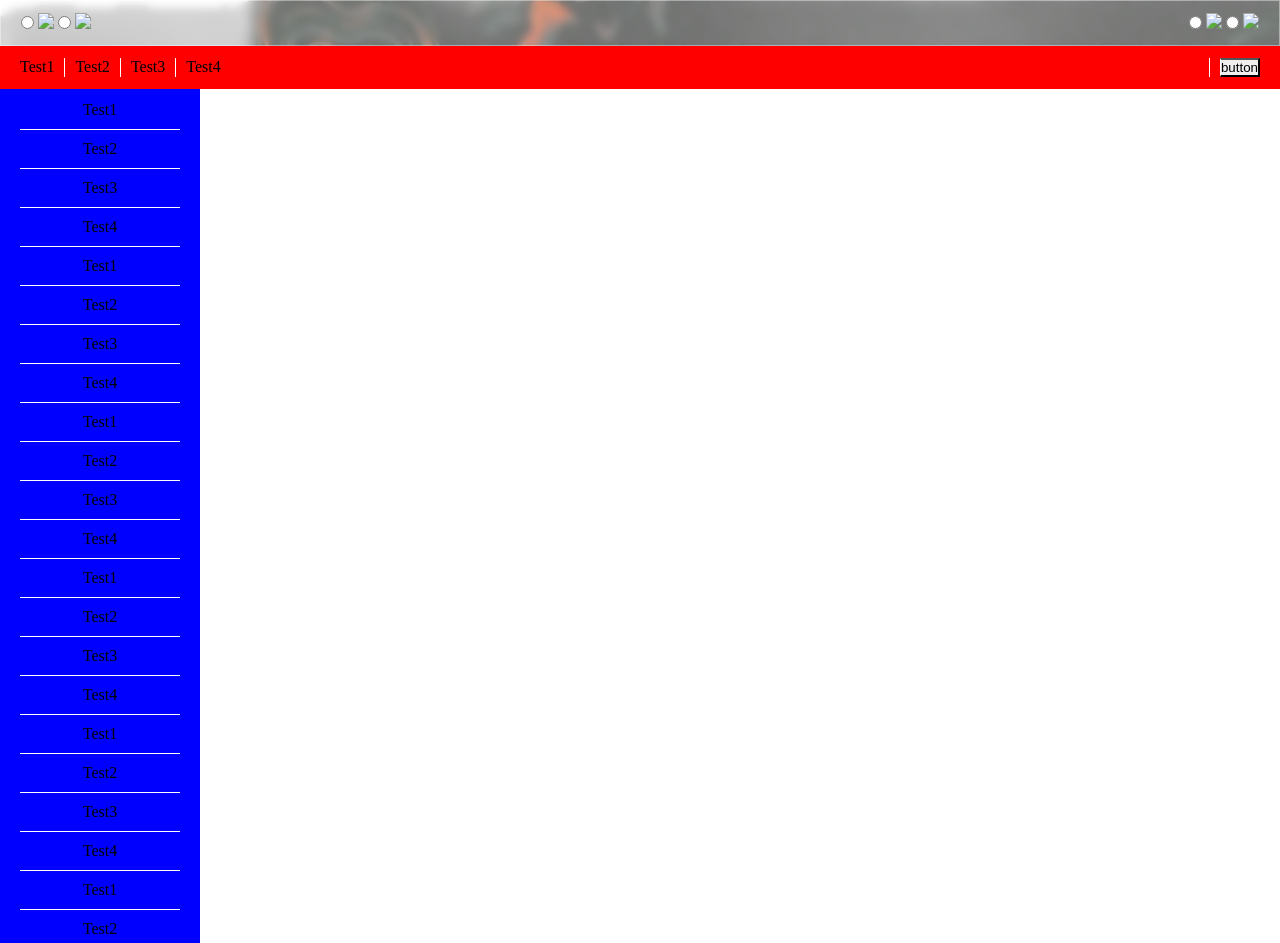
==== editor.html @ afebd8cc "editor wip" ====
<!DOCTYPE html>
<html lang="en">
<head>
    <meta charset="UTF-8">
    <meta name="viewport" content="width=device-width, initial-scale=1.0">
    <title>Project Reflection</title>
    <link rel="stylesheet" href="style/style.css">
    <link rel="stylesheet" href="style/editor.css">
</head>
<body>
    <header class="glass">
        <div class="radio-choice">
            <input type="radio" name="language" id="eng">
            <label for="eng"><img src="#"></label>
            <input type="radio" name="language" id="ukr">
            <label for="ukr"><img src="#"></label>
        </div>
        <div clas="radio-choice">
            <input type="radio" name="theme" id="light">
            <label for="light"><img src="#"></label>
            <input type="radio" name="theme" id="dark">
            <label for="dark"><img src="#"></label>
        </div>
    </header>

    <main>
        <div class="top-menu">
            <div class="option">Test1</div>
            <div class="option">Test2</div>
            <div class="option">Test3</div>
            <div class="option">Test4</div>
            <div class="button-wrapper">
                <button>button</button>
            </div>
        </div>
        <div class="editor-wrapper">
            <div class="left-menu">
                <div class="option">Test1</div>
                <div class="option">Test2</div>
                <div class="option">Test3</div>
                <div class="option">Test4</div>

                <div class="option">Test1</div>
                <div class="option">Test2</div>
                <div class="option">Test3</div>
                <div class="option">Test4</div>

                <div class="option">Test1</div>
                <div class="option">Test2</div>
                <div class="option">Test3</div>
                <div class="option">Test4</div>
                
                <div class="option">Test1</div>
                <div class="option">Test2</div>
                <div class="option">Test3</div>
                <div class="option">Test4</div>
                
                <div class="option">Test1</div>
                <div class="option">Test2</div>
                <div class="option">Test3</div>
                <div class="option">Test4</div>
                
                <div class="option">Test1</div>
                <div class="option">Test2</div>
                <div class="option">Test3</div>
                <div class="option">Test4</div>
            </div>
            <div class="canvas">
                
            </div>
        </div>
    </main>
    

    <script src="style.js"></script>
</body>
</html>
---- style/style.css ----
:root{
    --glass-bg: rgba(255, 255, 255, 0.4);
    --glass-border: 1px solid rgba(255, 255, 255, 0.4);
    --glass-backdrop-filter: blur(4px);
    --padding-default: 12px 20px;
}
*{
    margin: 0;
    padding: 0;
    box-sizing: border-box;
}
body{
    display: flex;
    flex-direction: column;
    height: 100vh;
    margin: 0;
    /* TEMPORARY */
    background-image: url(../imgs/inspo1.png);
    background-repeat: no-repeat;
    background-size: cover;
}
.glass{
    background: var(--glass-bg);
    border: var(--glass-border);
    color: white;
    transition: all 0.5s ease;
    backdrop-filter: var(--glass-backdrop-filter);
}
header{
    z-index: 10;
    display: flex;
    justify-content: space-between;
    align-items: center;
    padding: var(--padding-default);
}
main{
    height:0;
    z-index: 10;
    flex-grow: 1;
    align-content: center;
    text-align: center;
    h1, h2{
        color: white;
    }
    h1{
        font-size: 7.5rem;
        margin-bottom: 25px;
        margin: 0;
    }
    h2{
        font-size: 4rem;
        margin: 0 0 20px 0;
    }
}
---- style/editor.css ----
main{
    display: flex;
    flex-direction: column;
    list-style: none;
}
/* TOP MENU */
.top-menu{
    background-color: red;

    display: flex;
    flex-direction: row;
    gap: 10px;
    padding: var(--padding-default);
    .button-wrapper{
        margin-left: auto;
        border-left: 1px solid white;
        padding-left: 10px;
    }
    button{
        border-left: 1px solid white;
    }
    .option{
        padding-right: 10px;
        border-right: 1px solid white;
    }
    :nth-last-child(1 of .option){
        border-right: none;
    }
}
.editor-wrapper{
    flex-grow: 1;
    display: flex;
    flex-direction: row;
    max-height: 100%;
}
/* LEFT MENU */
.left-menu{
    background-color: blue;
    width: 15%;
    min-width: 200px;
    max-width: 750px;
    height: auto;
    padding: var(--padding-default);
    overflow: scroll;
    display: flex;
    flex-direction: column;
    gap: 10px;
    .option{
        padding-bottom: 10px;
        border-bottom: 1px solid white;
    }
    :nth-last-child(1 of .option){
        border-bottom: none;
    }
}
.canvas{
    flex-grow: 1;
    background-color: white;
}
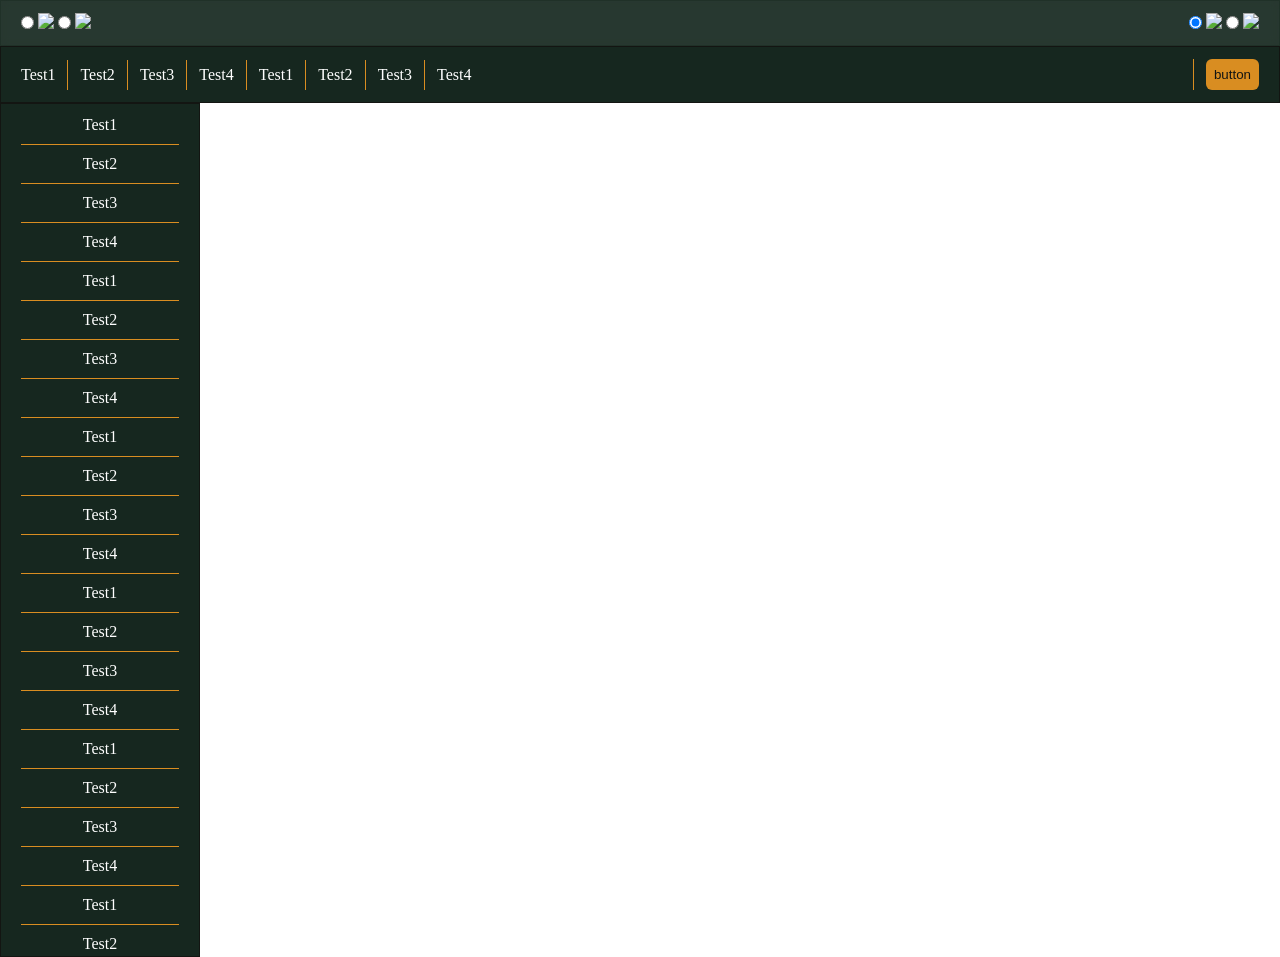
==== commit 4bd2d274: "colors wip" ====
--- a/editor.html
+++ b/editor.html
@@ -16,7 +16,7 @@
             <label for="ukr"><img src="#"></label>
         </div>
         <div clas="radio-choice">
-            <input type="radio" name="theme" id="light">
+            <input type="radio" name="theme" id="light" checked>
             <label for="light"><img src="#"></label>
             <input type="radio" name="theme" id="dark">
             <label for="dark"><img src="#"></label>
@@ -29,6 +29,12 @@
             <div class="option">Test2</div>
             <div class="option">Test3</div>
             <div class="option">Test4</div>
+
+            <div class="option">Test1</div>
+            <div class="option">Test2</div>
+            <div class="option">Test3</div>
+            <div class="option">Test4</div>
+            
             <div class="button-wrapper">
                 <button>button</button>
             </div>
@@ -72,6 +78,6 @@
     </main>
     
 
-    <script src="style.js"></script>
+    <script src="style/style.js"></script>
 </body>
 </html>
--- a/style/style.css
+++ b/style/style.css
@@ -1,6 +1,18 @@
 :root{
-    --glass-bg: rgba(255, 255, 255, 0.4);
-    --glass-border: 1px solid rgba(255, 255, 255, 0.4);
+    --glass-bg: rgba(22, 39, 31, 0.4);
+    --glass-border: 1px solid rgba(22, 39, 31, 0.4);
+    --glass-text: white;
+
+    --ui-bg: rgb(22, 39, 31);
+    --ui-border: rgb(19, 21, 18);
+    --ui-faded: rgb(53, 69, 60);
+    --ui-text: white;
+
+    --accent: rgb(217, 141, 33);
+    --accent-border: rgb(159, 51, 19);
+    --accent-faded: rgb(209, 122, 58);
+    --accent-text: rgb(19, 21, 18);
+
     --glass-backdrop-filter: blur(4px);
     --padding-default: 12px 20px;
 }
@@ -15,14 +27,15 @@
     height: 100vh;
     margin: 0;
     /* TEMPORARY */
-    background-image: url(../imgs/inspo1.png);
+    /* background-image: url(../imgs/inspo1.png);
     background-repeat: no-repeat;
-    background-size: cover;
+    background-size: cover; */
+    background-color: var(--ui-faded);
 }
 .glass{
     background: var(--glass-bg);
     border: var(--glass-border);
-    color: white;
+    color: var(--glass-text);
     transition: all 0.5s ease;
     backdrop-filter: var(--glass-backdrop-filter);
 }
@@ -40,7 +53,7 @@
     align-content: center;
     text-align: center;
     h1, h2{
-        color: white;
+        color: var(--ui-text);
     }
     h1{
         font-size: 7.5rem;
--- a/style/editor.css
+++ b/style/editor.css
@@ -3,25 +3,36 @@
     flex-direction: column;
     list-style: none;
 }
+
 /* TOP MENU */
 .top-menu{
-    background-color: red;
+    background-color: var(--ui-bg);
+    color: var(--ui-text);
+    border: 1px solid var(--ui-border);
 
     display: flex;
     flex-direction: row;
-    gap: 10px;
+    gap: 12px;
     padding: var(--padding-default);
+    align-items: center;
     .button-wrapper{
         margin-left: auto;
-        border-left: 1px solid white;
-        padding-left: 10px;
+        border-left: 1px solid var(--accent);
+        padding-left: 12px;
     }
     button{
-        border-left: 1px solid white;
+        border: 0;
+        border-radius: 6px;
+        background-color: var(--accent);
+        color: var(--accent-text);
+
+        padding: 8px;
     }
     .option{
-        padding-right: 10px;
-        border-right: 1px solid white;
+        padding-top: 6px;
+        padding-bottom: 6px;
+        padding-right: 12px;
+        border-right: 1px solid var(--accent);
     }
     :nth-last-child(1 of .option){
         border-right: none;
@@ -33,21 +44,27 @@
     flex-direction: row;
     max-height: 100%;
 }
+
 /* LEFT MENU */
 .left-menu{
-    background-color: blue;
+    background-color: var(--ui-bg);
+    color: var(--ui-text);
+    border: 1px solid var(--ui-border);
+    
     width: 15%;
     min-width: 200px;
     max-width: 750px;
     height: auto;
     padding: var(--padding-default);
-    overflow: scroll;
+    overflow: auto;
+
     display: flex;
     flex-direction: column;
     gap: 10px;
+
     .option{
         padding-bottom: 10px;
-        border-bottom: 1px solid white;
+        border-bottom: 1px solid var(--accent);
     }
     :nth-last-child(1 of .option){
         border-bottom: none;
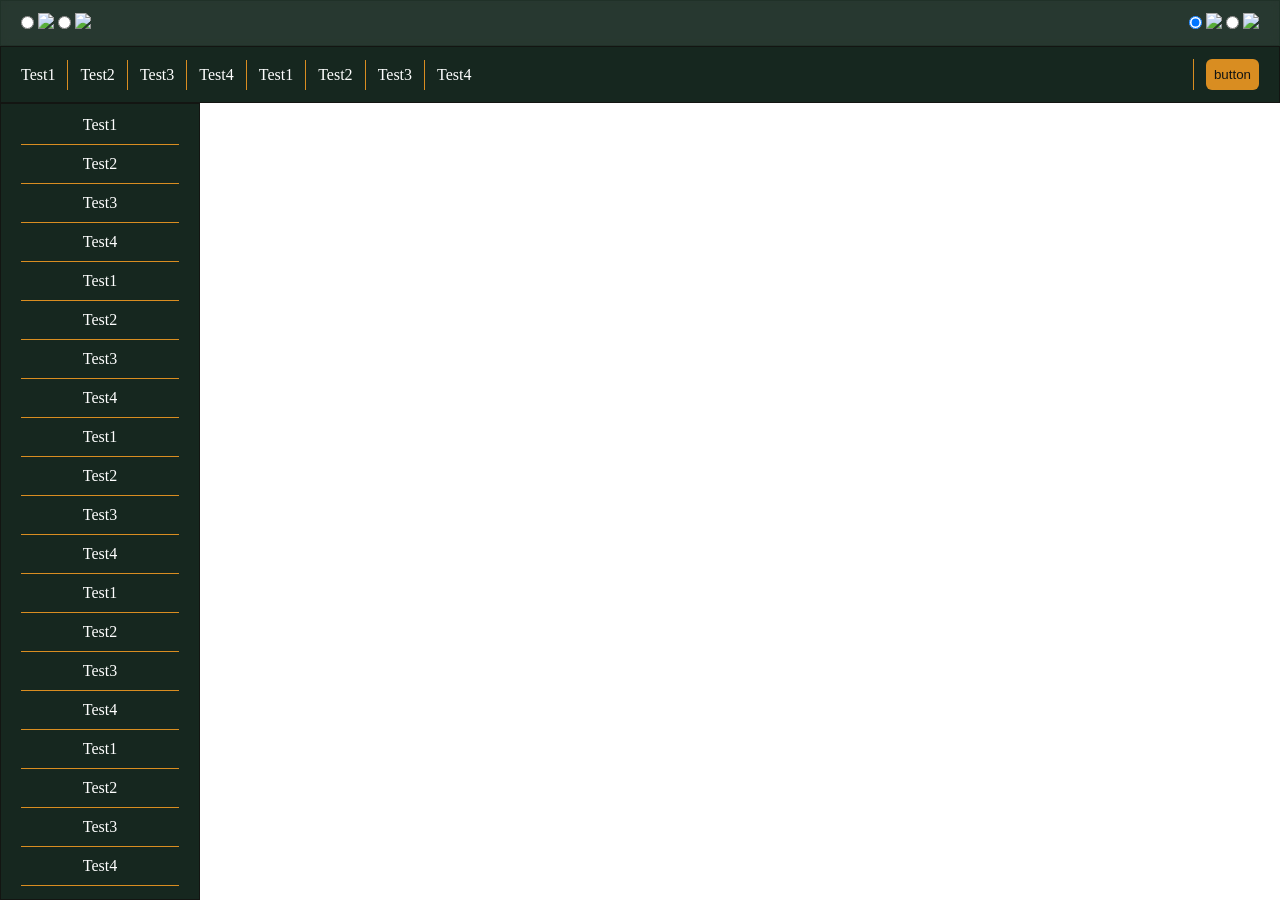
==== commit 57fddf85: "editor overflow fix" ====
--- a/editor.html
+++ b/editor.html
@@ -4,6 +4,8 @@
     <meta charset="UTF-8">
     <meta name="viewport" content="width=device-width, initial-scale=1.0">
     <title>Project Reflection</title>
+    <!-- https://www.jsdelivr.com/package/npm/tailwind-scrollbar -->
+    <script src="https://cdn.jsdelivr.net/npm/tailwind-scrollbar@4.0.2/src/index.min.js"></script>
     <link rel="stylesheet" href="style/style.css">
     <link rel="stylesheet" href="style/editor.css">
 </head>
--- a/style/style.css
+++ b/style/style.css
@@ -47,7 +47,7 @@
     padding: var(--padding-default);
 }
 main{
-    height:0;
+    height:0; /* to prevent overflow */
     z-index: 10;
     flex-grow: 1;
     align-content: center;
--- a/style/editor.css
+++ b/style/editor.css
@@ -39,6 +39,7 @@
     }
 }
 .editor-wrapper{
+    height: 0; /* to prevent overflow */
     flex-grow: 1;
     display: flex;
     flex-direction: row;
@@ -62,6 +63,10 @@
     flex-direction: column;
     gap: 10px;
 
+    /* SCROLLBAR */
+    scrollbar-color: var(--accent) var(--ui-bg);
+    scrollbar-width: thin;
+
     .option{
         padding-bottom: 10px;
         border-bottom: 1px solid var(--accent);
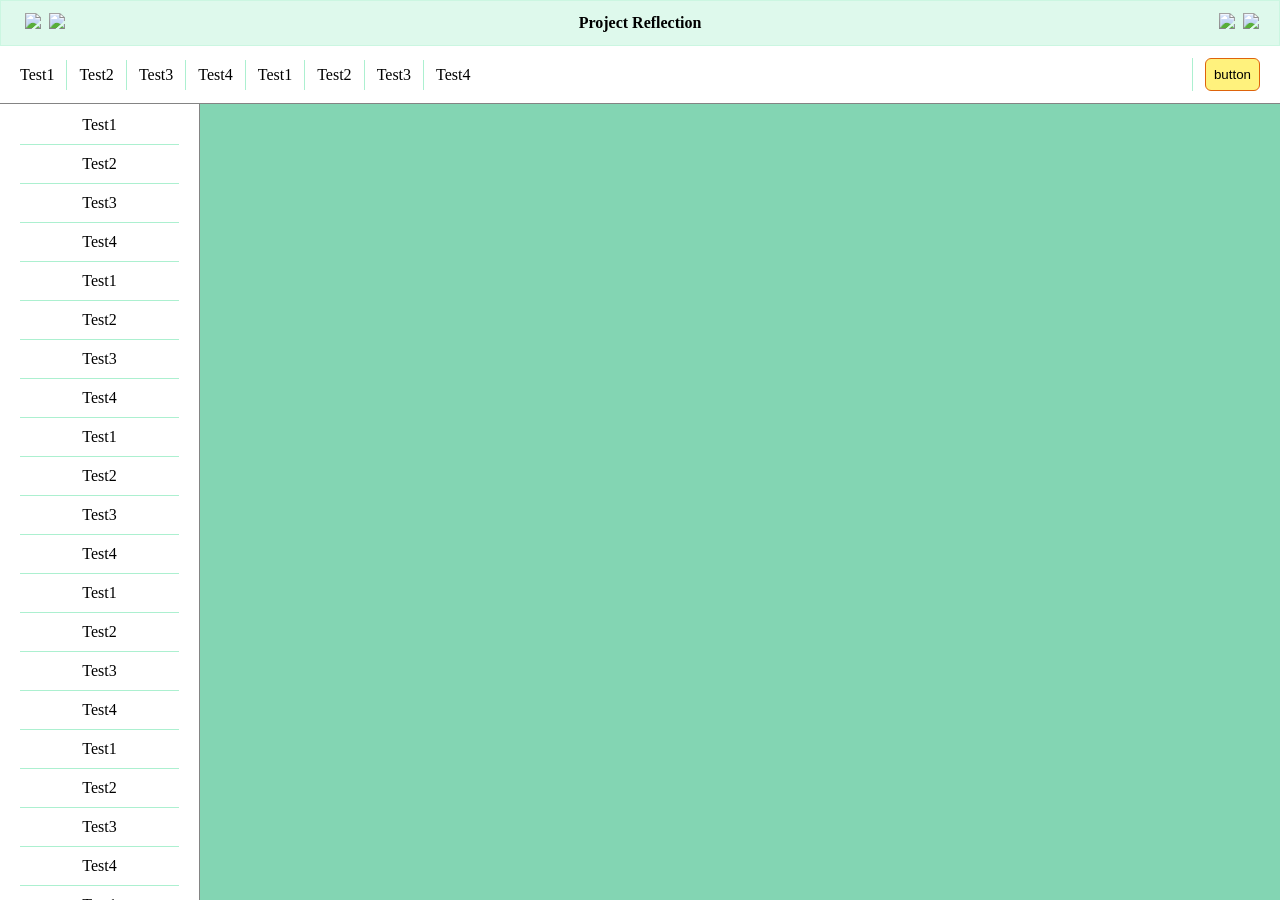
==== commit 7050d37d: "заготовка для кольорів" ====
--- a/editor.html
+++ b/editor.html
@@ -4,8 +4,6 @@
     <meta charset="UTF-8">
     <meta name="viewport" content="width=device-width, initial-scale=1.0">
     <title>Project Reflection</title>
-    <!-- https://www.jsdelivr.com/package/npm/tailwind-scrollbar -->
-    <script src="https://cdn.jsdelivr.net/npm/tailwind-scrollbar@4.0.2/src/index.min.js"></script>
     <link rel="stylesheet" href="style/style.css">
     <link rel="stylesheet" href="style/editor.css">
 </head>
@@ -17,8 +15,9 @@
             <input type="radio" name="language" id="ukr">
             <label for="ukr"><img src="#"></label>
         </div>
-        <div clas="radio-choice">
-            <input type="radio" name="theme" id="light" checked>
+        <h1>Project Reflection</h1>
+        <div class="radio-choice">
+            <input type="radio" name="theme" id="light">
             <label for="light"><img src="#"></label>
             <input type="radio" name="theme" id="dark">
             <label for="dark"><img src="#"></label>
--- a/style/style.css
+++ b/style/style.css
@@ -1,19 +1,25 @@
 :root{
-    --glass-bg: rgba(22, 39, 31, 0.4);
-    --glass-border: 1px solid rgba(22, 39, 31, 0.4);
-    --glass-text: white;
+    --primary: rgb(255, 255, 255);
+    --primary-border: 1px solid rgb(132, 132, 132);
+    --primary-faded: rgb(199, 199, 199);
+    --primary-text: rgb(0, 0, 0);
 
-    --ui-bg: rgb(22, 39, 31);
-    --ui-border: rgb(19, 21, 18);
-    --ui-faded: rgb(53, 69, 60);
-    --ui-text: white;
+    --secondary: rgb(172, 240, 208);
+    --secondary-border: 1px solid rgb(50, 126, 112);
+    --secondary-faded: rgb(131, 213, 179);
+    --secondary-text: rgb(0, 0, 0);
 
-    --accent: rgb(217, 141, 33);
-    --accent-border: rgb(159, 51, 19);
-    --accent-faded: rgb(209, 122, 58);
-    --accent-text: rgb(19, 21, 18);
+    --accent: rgb(255, 242, 125);
+    --accent-border: 1px solid rgb(222, 99, 11);
+    --accent-faded: rgb(255, 203, 61);
+    --accent-text: rgb(0, 0, 0);
 
+    --glass-bg: rgba(172, 240, 208, 0.4);
+    --glass-border: 1px solid rgba(172, 240, 208, 0.4);
+    --glass-text: rgb(0, 0, 0);
     --glass-backdrop-filter: blur(4px);
+
+    --transition: all 0.5s ease;
     --padding-default: 12px 20px;
 }
 *{
@@ -30,13 +36,13 @@
     /* background-image: url(../imgs/inspo1.png);
     background-repeat: no-repeat;
     background-size: cover; */
-    background-color: var(--ui-faded);
+    background-color: var(--primary);
 }
 .glass{
     background: var(--glass-bg);
     border: var(--glass-border);
     color: var(--glass-text);
-    transition: all 0.5s ease;
+    transition: var(--transition);
     backdrop-filter: var(--glass-backdrop-filter);
 }
 header{
@@ -45,6 +51,12 @@
     justify-content: space-between;
     align-items: center;
     padding: var(--padding-default);
+    .radio-choice{
+        input[type="radio"] {  
+            appearance: none;
+            margin: 0;
+        }
+    }
 }
 main{
     height:0; /* to prevent overflow */
@@ -53,7 +65,7 @@
     align-content: center;
     text-align: center;
     h1, h2{
-        color: var(--ui-text);
+        color: var(--primary-text);
     }
     h1{
         font-size: 7.5rem;
--- a/style/editor.css
+++ b/style/editor.css
@@ -1,3 +1,8 @@
+header{
+    h1{
+        font-size: 1rem;
+    }
+}
 main{
     display: flex;
     flex-direction: column;
@@ -6,9 +11,13 @@
 
 /* TOP MENU */
 .top-menu{
-    background-color: var(--ui-bg);
-    color: var(--ui-text);
-    border: 1px solid var(--ui-border);
+    background-color: var(--primary);
+    color: var(--primary-text);
+    border: var(--primary-border);
+    border-top: none;
+    border-left: none;
+    border-right: none;
+    transition: var(--transition);
 
     display: flex;
     flex-direction: row;
@@ -17,11 +26,11 @@
     align-items: center;
     .button-wrapper{
         margin-left: auto;
-        border-left: 1px solid var(--accent);
+        border-left: 1px solid var(--secondary);
         padding-left: 12px;
     }
     button{
-        border: 0;
+        border: var(--accent-border);
         border-radius: 6px;
         background-color: var(--accent);
         color: var(--accent-text);
@@ -32,7 +41,7 @@
         padding-top: 6px;
         padding-bottom: 6px;
         padding-right: 12px;
-        border-right: 1px solid var(--accent);
+        border-right: 1px solid var(--secondary);
     }
     :nth-last-child(1 of .option){
         border-right: none;
@@ -48,9 +57,13 @@
 
 /* LEFT MENU */
 .left-menu{
-    background-color: var(--ui-bg);
-    color: var(--ui-text);
-    border: 1px solid var(--ui-border);
+    background-color: var(--primary);
+    color: var(--primary-text);
+    border: var(--primary-border);
+    border-top: none;
+    border-left: none;
+    border-bottom: none;
+    transition: var(--transition);
     
     width: 15%;
     min-width: 200px;
@@ -64,12 +77,12 @@
     gap: 10px;
 
     /* SCROLLBAR */
-    scrollbar-color: var(--accent) var(--ui-bg);
-    scrollbar-width: thin;
+    scrollbar-color: var(--secondary) var(--secondary-faded);
+    scrollbar-width:auto;
 
     .option{
         padding-bottom: 10px;
-        border-bottom: 1px solid var(--accent);
+        border-bottom: 1px solid var(--secondary);
     }
     :nth-last-child(1 of .option){
         border-bottom: none;
@@ -77,5 +90,5 @@
 }
 .canvas{
     flex-grow: 1;
-    background-color: white;
+    background-color: var(--secondary-faded);
 }
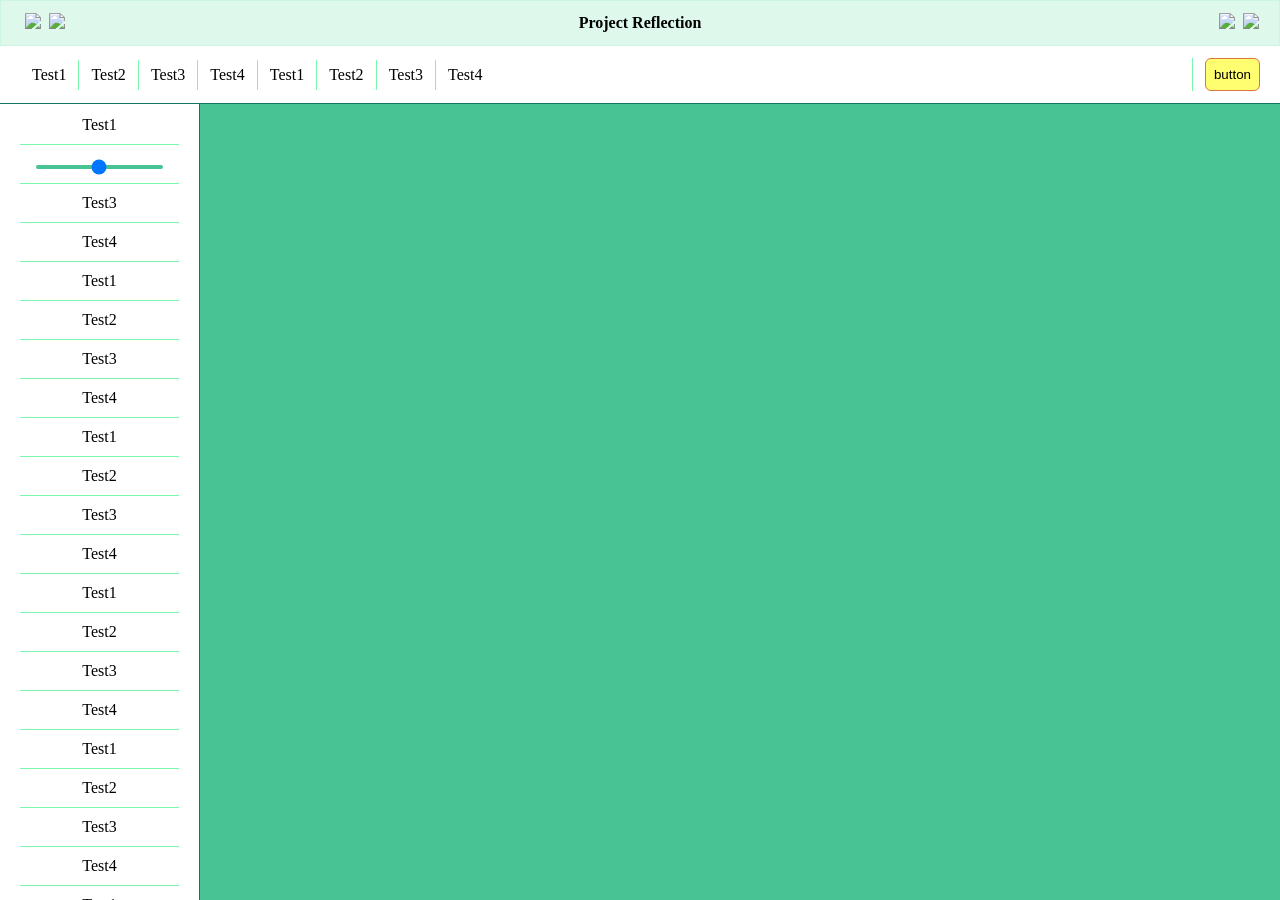
==== commit 80ff976d: "light theme proper colors, hover on top menu, slider in side menu" ====
--- a/editor.html
+++ b/editor.html
@@ -43,7 +43,9 @@
         <div class="editor-wrapper">
             <div class="left-menu">
                 <div class="option">Test1</div>
-                <div class="option">Test2</div>
+                <div class="option">
+                    <input class="slider" type="range" min="1" max="100" value="50">
+                </div>
                 <div class="option">Test3</div>
                 <div class="option">Test4</div>
 
--- a/style/style.css
+++ b/style/style.css
@@ -1,17 +1,15 @@
 :root{
     --primary: rgb(255, 255, 255);
-    --primary-border: 1px solid rgb(132, 132, 132);
-    --primary-faded: rgb(199, 199, 199);
     --primary-text: rgb(0, 0, 0);
 
-    --secondary: rgb(172, 240, 208);
-    --secondary-border: 1px solid rgb(50, 126, 112);
-    --secondary-faded: rgb(131, 213, 179);
+    --secondary: rgb(122, 246, 174);
+    --secondary-border: 1px solid rgb(21, 118, 95);
+    --secondary-faded: rgb(72, 196, 148);
     --secondary-text: rgb(0, 0, 0);
 
-    --accent: rgb(255, 242, 125);
-    --accent-border: 1px solid rgb(222, 99, 11);
-    --accent-faded: rgb(255, 203, 61);
+    --accent: rgb(255, 253, 112);
+    --accent-border: 1px solid rgb(220, 117, 55);
+    --accent-faded: rgb(249, 175, 75);
     --accent-text: rgb(0, 0, 0);
 
     --glass-bg: rgba(172, 240, 208, 0.4);
@@ -20,6 +18,7 @@
     --glass-backdrop-filter: blur(4px);
 
     --transition: all 0.5s ease;
+    --transition-fast: all 0.2s ease;
     --padding-default: 12px 20px;
 }
 *{
--- a/style/editor.css
+++ b/style/editor.css
@@ -13,7 +13,7 @@
 .top-menu{
     background-color: var(--primary);
     color: var(--primary-text);
-    border: var(--primary-border);
+    border: var(--secondary-border);
     border-top: none;
     border-left: none;
     border-right: none;
@@ -30,6 +30,7 @@
         padding-left: 12px;
     }
     button{
+        transition: var(--transition-fast);
         border: var(--accent-border);
         border-radius: 6px;
         background-color: var(--accent);
@@ -37,14 +38,26 @@
 
         padding: 8px;
     }
+    button:hover{
+        background-color: var(--accent-faded);
+    }
     .option{
         padding-top: 6px;
         padding-bottom: 6px;
-        padding-right: 12px;
-        border-right: 1px solid var(--secondary);
+        padding-left: 12px;
+        border-left: 1px solid var(--secondary);
     }
-    :nth-last-child(1 of .option){
-        border-right: none;
+    .option:hover{
+        transition: var(--transition-fast);
+        text-shadow: 0 0 20px var(--accent);
+        border-left: var(--accent-border);
+    }
+    .option:hover + .option{
+        transition: var(--transition-fast);
+        border-left: var(--accent-border);
+    }
+    .option:first-child{
+        border-left: none;
     }
 }
 .editor-wrapper{
@@ -59,7 +72,7 @@
 .left-menu{
     background-color: var(--primary);
     color: var(--primary-text);
-    border: var(--primary-border);
+    border: var(--secondary-border);
     border-top: none;
     border-left: none;
     border-bottom: none;
@@ -78,7 +91,7 @@
 
     /* SCROLLBAR */
     scrollbar-color: var(--secondary) var(--secondary-faded);
-    scrollbar-width:auto;
+    scrollbar-width: auto;
 
     .option{
         padding-bottom: 10px;
@@ -87,6 +100,32 @@
     :nth-last-child(1 of .option){
         border-bottom: none;
     }
+
+    .slider {
+        -webkit-appearance: none;
+        appearance: none;
+        width: 80%;
+        height: 4px;
+        border-radius: 2px;
+        background: var(--secondary-faded);
+        transition: var(--transition-fast);
+        cursor: pointer;
+    }
+    .slider:hover {
+        background: var(--accent-faded);
+    }
+    .slider::-webkit-slider-thumb, .slider::-moz-range-thumb{
+        -webkit-appearance: none;
+        appearance: none;
+        width: 8px;
+        height: 8px;
+        background: var(--secondary);
+        border: none;
+    }
+    .slider:hover::-webkit-slider-thumb, .slider:hover::-moz-range-thumb{
+        background: var(--accent);
+        transition: var(--transition-fast);
+    }
 }
 .canvas{
     flex-grow: 1;
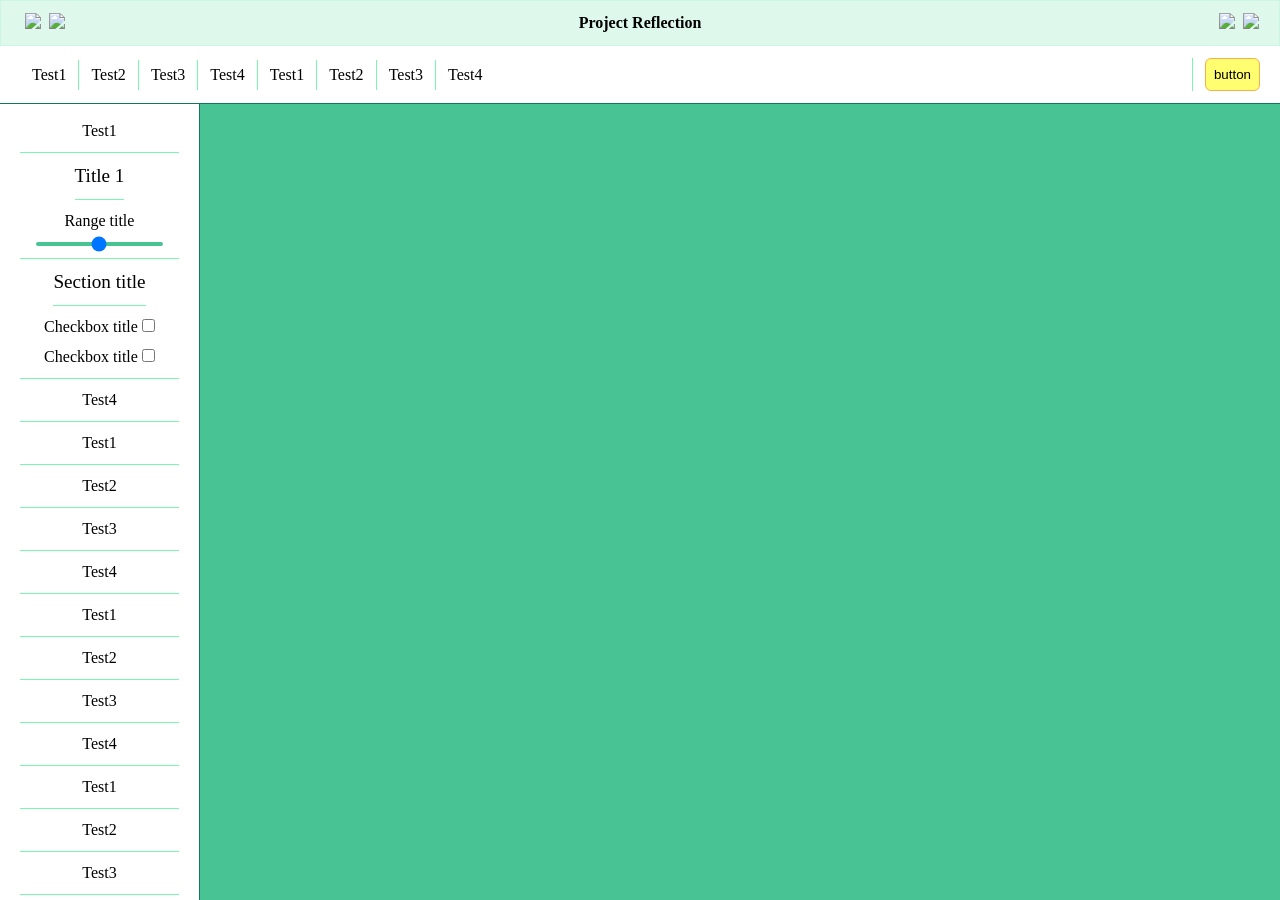
==== commit b39c8ca3: "hover effects, checkboxes, sections in left menu" ====
--- a/editor.html
+++ b/editor.html
@@ -26,15 +26,14 @@
 
     <main>
         <div class="top-menu">
-            <div class="option">Test1</div>
-            <div class="option">Test2</div>
-            <div class="option">Test3</div>
-            <div class="option">Test4</div>
-
-            <div class="option">Test1</div>
-            <div class="option">Test2</div>
-            <div class="option">Test3</div>
-            <div class="option">Test4</div>
+            <div class="option"><p>Test1</p></div>
+            <div class="option"><p>Test2</p></div>
+            <div class="option"><p>Test3</p></div>
+            <div class="option"><p>Test4</p></div>
+            <div class="option"><p>Test1</p></div>
+            <div class="option"><p>Test2</p></div>
+            <div class="option"><p>Test3</p></div>
+            <div class="option"><p>Test4</p></div>
             
             <div class="button-wrapper">
                 <button>button</button>
@@ -44,9 +43,21 @@
             <div class="left-menu">
                 <div class="option">Test1</div>
                 <div class="option">
+                    <p class="section-title">Title 1</p>
+                    <label for="range">Range title</label>
                     <input class="slider" type="range" min="1" max="100" value="50">
                 </div>
-                <div class="option">Test3</div>
+                <div class="option">
+                    <p class="section-title">Section title</p>
+                    <div class="checkbox">
+                        <label for="checkbox">Checkbox title</label>
+                        <input type="checkbox">
+                    </div>
+                    <div class="checkbox">
+                        <label for="checkbox">Checkbox title</label>
+                        <input type="checkbox">
+                    </div>
+                </div>
                 <div class="option">Test4</div>
 
                 <div class="option">Test1</div>
--- a/style/editor.css
+++ b/style/editor.css
@@ -31,7 +31,7 @@
     }
     button{
         transition: var(--transition-fast);
-        border: var(--accent-border);
+        border: 1px solid var(--accent-faded);
         border-radius: 6px;
         background-color: var(--accent);
         color: var(--accent-text);
@@ -40,7 +40,11 @@
     }
     button:hover{
         background-color: var(--accent-faded);
+        border: var(--accent-border);
+        transform: scale(1.05);
+        transform-origin: center;
     }
+
     .option{
         padding-top: 6px;
         padding-bottom: 6px;
@@ -51,6 +55,11 @@
         transition: var(--transition-fast);
         text-shadow: 0 0 20px var(--accent);
         border-left: var(--accent-border);
+        p{
+            transform: scale(1.1);
+            transform-origin: center;
+            transition: var(--transition-fast);
+        }
     }
     .option:hover + .option{
         transition: var(--transition-fast);
@@ -94,11 +103,33 @@
     scrollbar-width: auto;
 
     .option{
-        padding-bottom: 10px;
-        border-bottom: 1px solid var(--secondary);
+        padding-top: 12px;
+        padding-bottom: 2px;
+        border-top: 1px solid var(--secondary);
+        display: flex;
+        align-items: center;
+        flex-direction: column;
+        gap:12px;
+        .section-title{
+            font-size: 1.2rem;
+            padding-bottom: 12px;
+            border-bottom: 1px solid var(--secondary);
+        }
+        label{
+            font-size: 1rem;
+        }
     }
-    :nth-last-child(1 of .option){
-        border-bottom: none;
+    .option:hover{
+        transition: var(--transition-fast);
+        border-top: var(--accent-border);
+    }
+    .option:hover + .option{
+        transition: var(--transition-fast);
+        border-top: var(--accent-border);
+    }
+    .option:first-child{
+        border-top: none;
+        padding-top: 6px;
     }
 
     .slider {
@@ -125,6 +156,37 @@
     .slider:hover::-webkit-slider-thumb, .slider:hover::-moz-range-thumb{
         background: var(--accent);
         transition: var(--transition-fast);
+        transform: scale(1.5);
+        transform-origin: center;
+    }
+
+    .checkbox{
+        display: flex;
+        justify-content: center;
+        gap: 12px;
+        input[type="checkbox"] {  
+            appearance: none;
+            margin: 0;
+            height: 16px;
+            width: 16px;
+            align-self: center;
+            background-color: var(--secondary-faded);
+            border: var(--secondary-border);
+            border-radius: 6px;
+        }
+        input[type="checkbox"]:hover {  
+            background-color: var(--secondary);
+            border: var(--secondary-border);
+            transform: scale(1.1);
+            transform-origin: center;
+            transition: var(--transition-fast);
+            cursor: pointer;
+        }
+        input[type="checkbox"]:checked {  
+            background-color: var(--accent);
+            border: var(--accent-border);
+            transition: var(--transition-fast);
+        }
     }
 }
 .canvas{
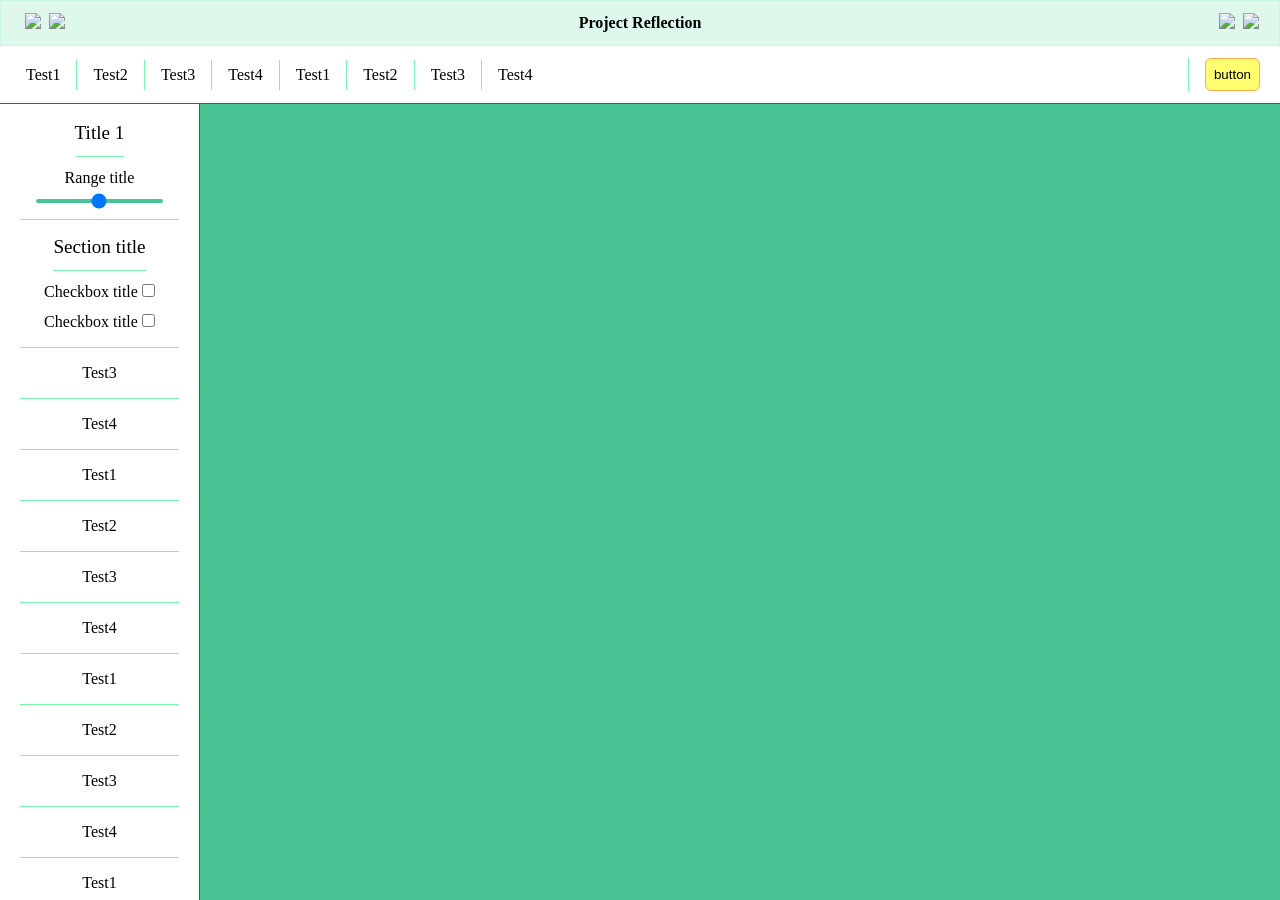
==== commit 4a98d5ed: "hover janky transitions fixed" ====
--- a/editor.html
+++ b/editor.html
@@ -15,7 +15,7 @@
             <input type="radio" name="language" id="ukr">
             <label for="ukr"><img src="#"></label>
         </div>
-        <h1>Project Reflection</h1>
+        <h1><a href="index.html">Project Reflection</a></h1>
         <div class="radio-choice">
             <input type="radio" name="theme" id="light">
             <label for="light"><img src="#"></label>
@@ -41,7 +41,6 @@
         </div>
         <div class="editor-wrapper">
             <div class="left-menu">
-                <div class="option">Test1</div>
                 <div class="option">
                     <p class="section-title">Title 1</p>
                     <label for="range">Range title</label>
@@ -58,6 +57,7 @@
                         <input type="checkbox">
                     </div>
                 </div>
+                <div class="option">Test3</div>
                 <div class="option">Test4</div>
 
                 <div class="option">Test1</div>
--- a/style/editor.css
+++ b/style/editor.css
@@ -1,6 +1,15 @@
 header{
     h1{
         font-size: 1rem;
+        transition: var(--transition);
+        a{
+            text-decoration: none;
+            color: var(--primary-text);
+        }
+    }
+    h1:hover{
+        transform: scale(1.1);
+        transform-origin: center;
     }
 }
 main{
@@ -21,13 +30,13 @@
 
     display: flex;
     flex-direction: row;
-    gap: 12px;
+    gap: 16px;
     padding: var(--padding-default);
     align-items: center;
     .button-wrapper{
         margin-left: auto;
         border-left: 1px solid var(--secondary);
-        padding-left: 12px;
+        padding-left: 16px;
     }
     button{
         transition: var(--transition-fast);
@@ -48,8 +57,9 @@
     .option{
         padding-top: 6px;
         padding-bottom: 6px;
-        padding-left: 12px;
+        padding-left: 16px;
         border-left: 1px solid var(--secondary);
+        transition: var(--transition-fast);
     }
     .option:hover{
         transition: var(--transition-fast);
@@ -62,11 +72,11 @@
         }
     }
     .option:hover + .option{
-        transition: var(--transition-fast);
         border-left: var(--accent-border);
     }
     .option:first-child{
         border-left: none;
+        padding-left: 6px;
     }
 }
 .editor-wrapper{
@@ -103,13 +113,14 @@
     scrollbar-width: auto;
 
     .option{
-        padding-top: 12px;
-        padding-bottom: 2px;
+        padding-top: 16px;
+        padding-bottom: 6px;
         border-top: 1px solid var(--secondary);
         display: flex;
         align-items: center;
         flex-direction: column;
         gap:12px;
+        transition: var(--transition-fast);
         .section-title{
             font-size: 1.2rem;
             padding-bottom: 12px;
@@ -152,6 +163,7 @@
         height: 8px;
         background: var(--secondary);
         border: none;
+        transition: var(--transition-fast);
     }
     .slider:hover::-webkit-slider-thumb, .slider:hover::-moz-range-thumb{
         background: var(--accent);
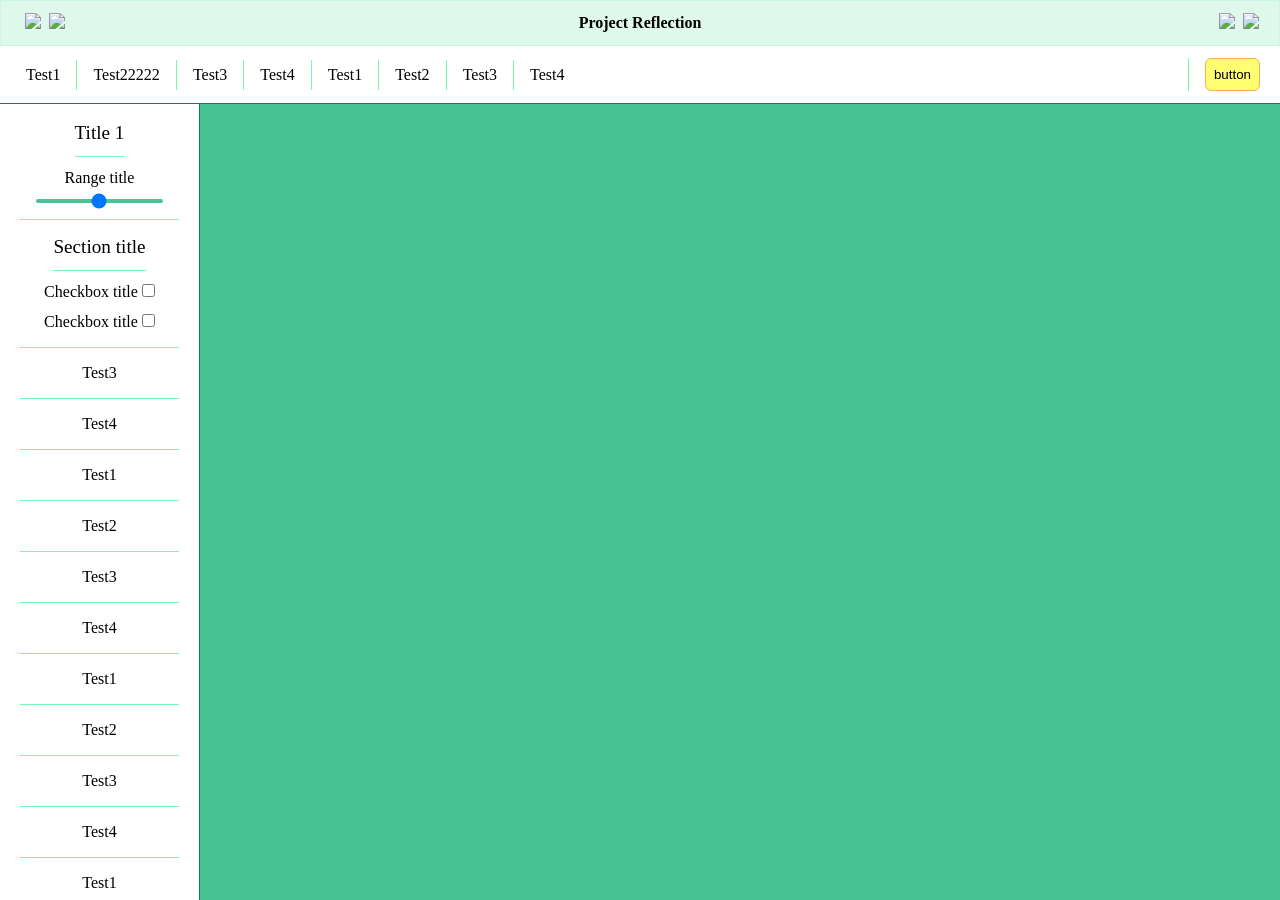
==== commit 43299ea5: "hover transition fixes, sub-menu in top-menu" ====
--- a/editor.html
+++ b/editor.html
@@ -25,20 +25,31 @@
     </header>
 
     <main>
-        <div class="top-menu">
-            <div class="option"><p>Test1</p></div>
-            <div class="option"><p>Test2</p></div>
-            <div class="option"><p>Test3</p></div>
-            <div class="option"><p>Test4</p></div>
-            <div class="option"><p>Test1</p></div>
-            <div class="option"><p>Test2</p></div>
-            <div class="option"><p>Test3</p></div>
-            <div class="option"><p>Test4</p></div>
+        <nav class="top-menu">
+            <ul class="option"><li><p>Test1</p></li></ul>
+            <ul class="option">
+                <li>
+                    <p>Test22222</p>
+                    <ul>
+                        <div class="sub-wrapper">
+                            <li class="sub-menu-item"><p>Sub1</p></li>
+                            <li class="sub-menu-item"><p>Sub2</p></li>
+                            <li class="sub-menu-item"><p>Sub3</p></li>
+                        </div>
+                    </ul>
+                </li>
+            </ul>
+            <ul class="option"><li>Test3</li></ul>
+            <ul class="option"><li>Test4</li></ul>
+            <ul class="option"><li>Test1</li></ul>
+            <ul class="option"><li>Test2</li></ul>
+            <ul class="option"><li>Test3</li></ul>
+            <ul class="option"><li>Test4</li></ul>
             
             <div class="button-wrapper">
                 <button>button</button>
             </div>
-        </div>
+        </nav>
         <div class="editor-wrapper">
             <div class="left-menu">
                 <div class="option">
--- a/style/style.css
+++ b/style/style.css
@@ -21,7 +21,7 @@
     --transition-fast: all 0.2s ease;
     --padding-default: 12px 20px;
 }
-*{
+*, *::before, *::after{
     margin: 0;
     padding: 0;
     box-sizing: border-box;
--- a/style/editor.css
+++ b/style/editor.css
@@ -8,7 +8,7 @@
         }
     }
     h1:hover{
-        transform: scale(1.1);
+        transform: scale(1.05);
         transform-origin: center;
     }
 }
@@ -18,7 +18,7 @@
     list-style: none;
 }
 
-/* TOP MENU */
+/* ----- TOP MENU ----- */
 .top-menu{
     background-color: var(--primary);
     color: var(--primary-text);
@@ -55,18 +55,24 @@
     }
 
     .option{
+        appearance: none;
         padding-top: 6px;
         padding-bottom: 6px;
         padding-left: 16px;
         border-left: 1px solid var(--secondary);
         transition: var(--transition-fast);
+        li{
+            appearance: none;
+            list-style: none;
+            transition: var(--transition-fast);
+        }
     }
     .option:hover{
         transition: var(--transition-fast);
         text-shadow: 0 0 20px var(--accent);
         border-left: var(--accent-border);
-        p{
-            transform: scale(1.1);
+        li{
+            transform: scale(1.05);
             transform-origin: center;
             transition: var(--transition-fast);
         }
@@ -79,15 +85,83 @@
         padding-left: 6px;
     }
 }
-.editor-wrapper{
-    height: 0; /* to prevent overflow */
-    flex-grow: 1;
-    display: flex;
-    flex-direction: row;
-    max-height: 100%;
-}
-
-/* LEFT MENU */
+
+/* ----- TOP MENU SUB MENUS ----- */
+.top-menu ul li {
+    position: relative;
+}
+.top-menu ul ul {
+    display: none;
+    position: absolute;
+    top: 100%;
+}
+.top-menu ul ul li {
+    float: none;
+    position: relative;
+    border-top: 1px solid var(--secondary);
+    padding-top: 12px;
+    transition: var(--transition-fast);
+    p{
+        transition: var(--transition-fast);
+    }
+}
+.top-menu ul ul li:hover {
+    border-top: var(--accent-border);
+    text-shadow: 0 0 20px var(--accent);
+    transition: var(--transition-fast);
+    p{
+        transform: scale(1.05);
+        transform-origin: center;
+    }
+}
+.top-menu ul ul li:hover + li {
+    border-top: var(--accent-border);
+}
+.top-menu ul ul li:first-child{
+    border-top: none;
+    padding-top: 6px;
+}
+.top-menu li {
+    float: left;
+}
+.top-menu li p {
+    display: block;
+    background: var(--primary);
+}
+.top-menu ul p:hover {
+    transition: var(--transition-fast);
+    text-shadow: 0 0 20px var(--accent);
+}
+.top-menu ul li:hover>ul {
+    display: block;
+    /* border: var(--accent-border); */
+    padding-top: 4px;
+    border-top: none;
+    position: absolute;
+    left: -14px;
+    min-width: 100%;
+}
+.top-menu li {
+    text-align: center;
+}
+.top-menu ul {
+    position: relative;
+}
+.sub-menu-item{
+    text-shadow: none;
+}
+.sub-wrapper{
+    display: flex;
+    flex-direction: column;
+    gap: 12px;
+    background-color: var(--primary);
+    padding: 16px;
+    padding-top: 12px;
+    border: var(--accent-border);
+    border-top: none;
+}
+
+/* ----- LEFT MENU ----- */
 .left-menu{
     background-color: var(--primary);
     color: var(--primary-text);
@@ -119,7 +193,7 @@
         display: flex;
         align-items: center;
         flex-direction: column;
-        gap:12px;
+        gap: 12px;
         transition: var(--transition-fast);
         .section-title{
             font-size: 1.2rem;
@@ -185,11 +259,12 @@
             background-color: var(--secondary-faded);
             border: var(--secondary-border);
             border-radius: 6px;
+            transition: var(--transition-fast);
         }
         input[type="checkbox"]:hover {  
             background-color: var(--secondary);
             border: var(--secondary-border);
-            transform: scale(1.1);
+            transform: scale(1.05);
             transform-origin: center;
             transition: var(--transition-fast);
             cursor: pointer;
@@ -200,6 +275,15 @@
             transition: var(--transition-fast);
         }
     }
+}
+
+/* ----- EDITOR ----- */
+.editor-wrapper{
+    height: 0; /* to prevent overflow */
+    flex-grow: 1;
+    display: flex;
+    flex-direction: row;
+    max-height: 100%;
 }
 .canvas{
     flex-grow: 1;
